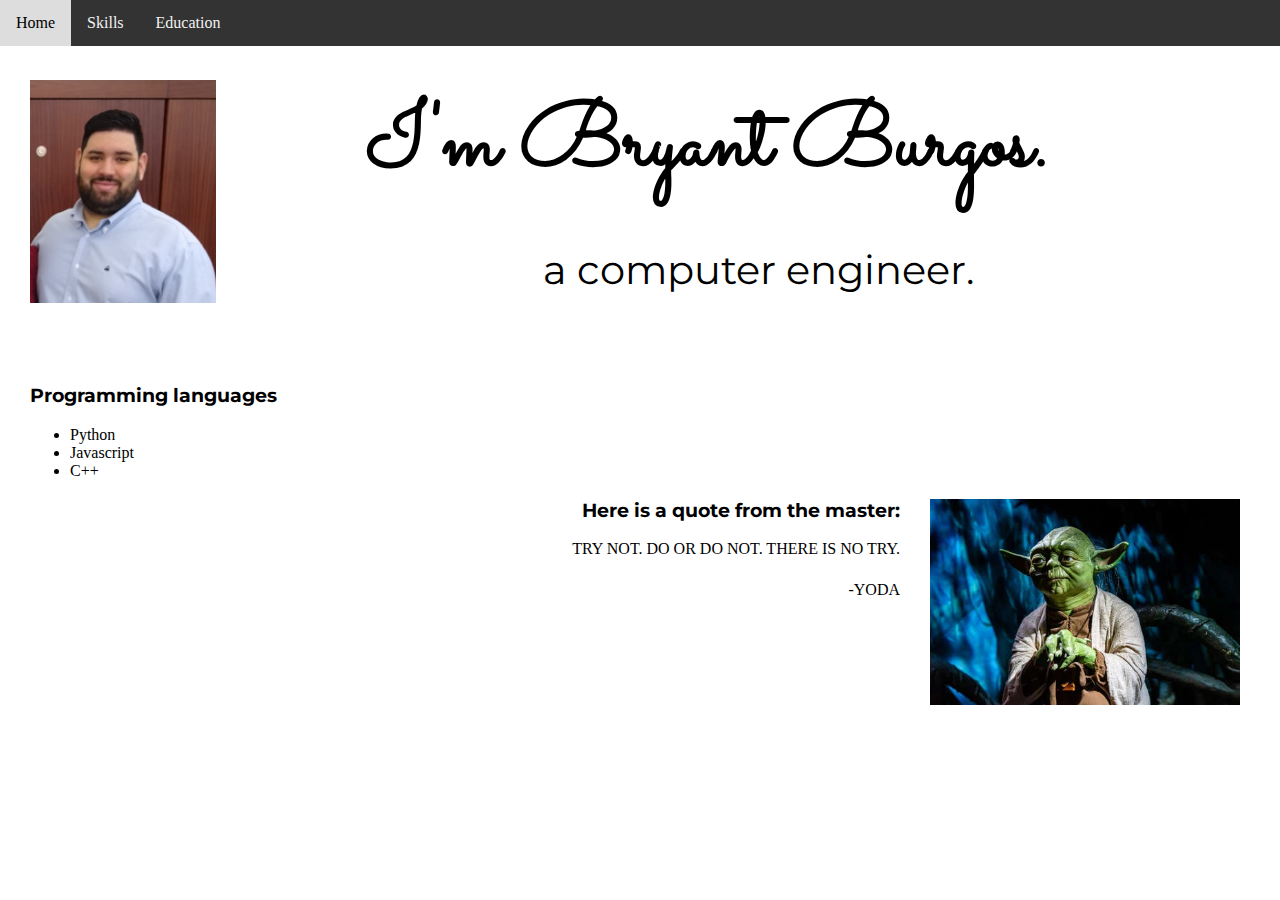
==== index.html @ ead3fda5 "initial commit" ====
<!DOCTYPE html>
<html lang="en" dir="ltr">

<head>
  <meta charset="utf-8">
  <title>Homework1</title>
  <link rel="stylesheet" href="CSS/styles.css">
  <link rel="preconnect" href="https://fonts.googleapis.com">
  <link rel="preconnect" href="https://fonts.gstatic.com" crossorigin>
  <link href="https://fonts.googleapis.com/css2?family=Merriweather&family=Montserrat&family=Sacramento&display=swap" rel="stylesheet">
</head>

<body>
  <div class="top_container">
    <div class="navbar">

      <a href="index.html">Home</a>      <a href="mySkills.html">Skills</a>
      <a href="education.html">Education</a>

    </div>
  </div>

  <div class="middle_container">
    <div class="profile">
      <img class="profile_picture" src="images/bryant profile picture2.png" alt="bryant's-picture">
      <h1>I'm Bryant Burgos.</h1>
      <h2>a computer engineer.</h2>
    </div>

  </div>

  <div class="bottom_container">
    <div class="languages">
      <h3>Programming languages</h3>
      <ul>
        <li>Python</li>
        <li>Javascript</li>
        <li>C++</li>
      </ul>

    </div>

    <div class="blockquote_div">
      <img class="yoda_img" src="images/Yoda.png" alt="yoda picture">
      <h3>Here is a quote from the master:</h3>
      <blockquote cite="http://https://starwars.fandom.com/f/p/3343172654596421428">
        TRY NOT. DO OR DO NOT. THERE IS NO TRY.
        <p>-YODA</p>
      </blockquote>
    </div>
  </div>

</body>

</html>
---- CSS/styles.css ----
body {
  margin: 0;
  text-align: center;
}

h1 {
  font-size: 562.5%;
  margin: 50px 100px 0 100px;
  font-family: 'Sacramento', cursive;
  color: black;
}

h2{
  font-family: 'Montserrat', sans-serif;
  font-size: 2.5rem;
  color: black;
  font-weight: normal;
  padding-bottom: 10px;
}

h3{
  font-family: 'Montserrat', sans-serif;
  color: black;
  margin-left: 10px;
}

ul{
  margin-left: 10px;
}

p{
  line-height: 2;
}

blockquote{
  text-align: right;
  margin-right: 20px;
}

table{
  border:1px solid black;
  width: 100%
}
td{
  border:1px solid black;
}
tr{
  border:1px solid black;
}
th{
  border:1px solid black;
}


.navbar {
  overflow: hidden;
  background-color: #333;
  position: fixed;
  top: 0;
  width: 100%;
}

.navbar a {
  float: left;
  display: block;
  color: #f2f2f2;
  text-align: center;
  padding: 14px 16px;
  text-decoration: none;
}

.navbar a:hover {
  background: #ddd;
  color: black;
}

.profile_picture {
  width: 15%;
  float: left;
  margin-right: 30px;
}

.middle_container {
  padding-left: 20px;
  margin: 80px 10px;

}

.languages{
  padding-left: 20px;
  text-align: left;
}

.blockquote_div{

  text-align: right;
  margin-right: 40px;

}

.yoda_img{
  width: 25%;
  float: right;
  margin-left: 30px;
}

.middle_container_skills {
  padding-left: 20px;
  margin: 80px 10px;

}

.middle_container_education {
  padding-left: 20px;
  margin: 80px 10px;

}

.skill-row{
  width: 50%;
  margin: 100px auto 100px auto;
  text-align: left;

}
.skill-image{
  width: 25%;
  float: left;
  margin-right: 30px;
}

.skill-image2{
  width: 25%;
  float: right;
  margin-left: 30px;
}
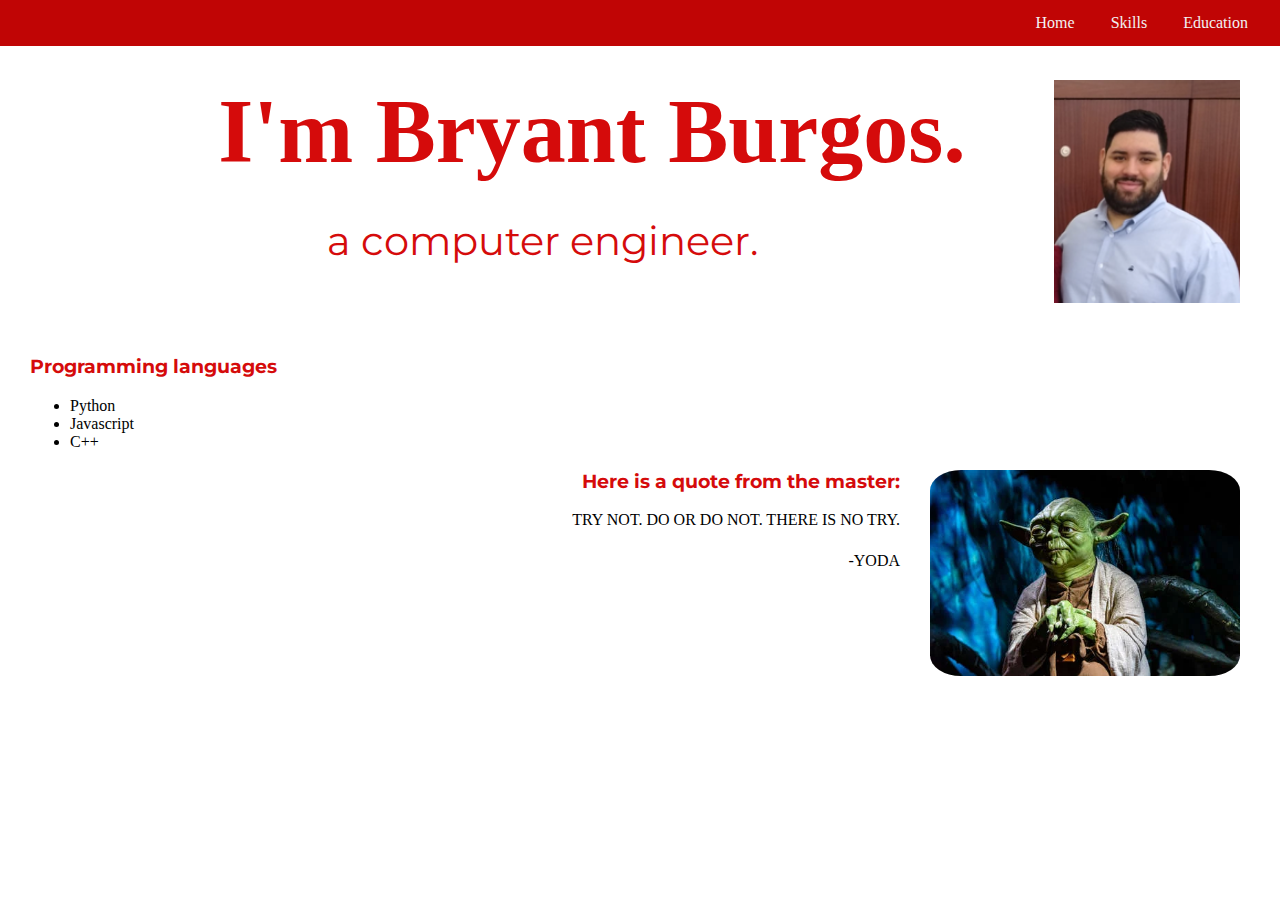
==== commit c079f8f1: "css changes" ====
--- a/index.html
+++ b/index.html
@@ -13,10 +13,12 @@
 <body>
   <div class="top_container">
     <div class="navbar">
+      <div>
+        <a href="index.html">Home</a>     
+        <a href="mySkills.html">Skills</a>
+        <a href="education.html">Education</a>
 
-      <a href="index.html">Home</a>      <a href="mySkills.html">Skills</a>
-      <a href="education.html">Education</a>
-
+      </div>  
     </div>
   </div>
 
@@ -43,10 +45,12 @@
     <div class="blockquote_div">
       <img class="yoda_img" src="images/Yoda.png" alt="yoda picture">
       <h3>Here is a quote from the master:</h3>
-      <blockquote cite="http://https://starwars.fandom.com/f/p/3343172654596421428">
-        TRY NOT. DO OR DO NOT. THERE IS NO TRY.
-        <p>-YODA</p>
-      </blockquote>
+      
+        <blockquote cite="http://https://starwars.fandom.com/f/p/3343172654596421428">
+          TRY NOT. DO OR DO NOT. THERE IS NO TRY.
+          <p>-YODA</p>
+        </blockquote>
+      
     </div>
   </div>
 
--- a/CSS/styles.css
+++ b/CSS/styles.css
@@ -6,21 +6,21 @@
 h1 {
   font-size: 562.5%;
   margin: 50px 100px 0 100px;
-  font-family: 'Sacramento', cursive;
-  color: black;
+  font-family: 'sans-serif';
+  color: rgb(213, 11, 11);
 }
 
 h2{
   font-family: 'Montserrat', sans-serif;
   font-size: 2.5rem;
-  color: black;
+  color: rgb(213, 11, 11);
   font-weight: normal;
   padding-bottom: 10px;
 }
 
 h3{
   font-family: 'Montserrat', sans-serif;
-  color: black;
+  color: rgb(213, 11, 11);
   margin-left: 10px;
 }
 
@@ -38,6 +38,7 @@
 }
 
 table{
+  border-collapse: collapse;
   border:1px solid black;
   width: 100%
 }
@@ -54,16 +55,21 @@
 
 .navbar {
   overflow: hidden;
-  background-color: #333;
+  background-color: rgb(192, 5, 5);
   position: fixed;
   top: 0;
   width: 100%;
 }
 
-.navbar a {
-  float: left;
+.navbar div a {
+  color: #f2f2f2;
+  padding: 14px 16px;
+  text-decoration: none;
+}
+
+.navbar div {
+  float: right; 
   display: block;
-  color: #f2f2f2;
   text-align: center;
   padding: 14px 16px;
   text-decoration: none;
@@ -76,7 +82,7 @@
 
 .profile_picture {
   width: 15%;
-  float: left;
+  float: right;
   margin-right: 30px;
 }
 
@@ -92,16 +98,16 @@
 }
 
 .blockquote_div{
-
   text-align: right;
   margin-right: 40px;
+}
 
-}
 
 .yoda_img{
   width: 25%;
   float: right;
   margin-left: 30px;
+  border-radius: 10%;
 }
 
 .middle_container_skills {
@@ -124,12 +130,12 @@
 }
 .skill-image{
   width: 25%;
-  float: left;
-  margin-right: 30px;
+  float: right;
+  margin-left: 30px;
 }
 
 .skill-image2{
   width: 25%;
-  float: right;
-  margin-left: 30px;
+  float: left;
+  margin-right: 30px;
 }
